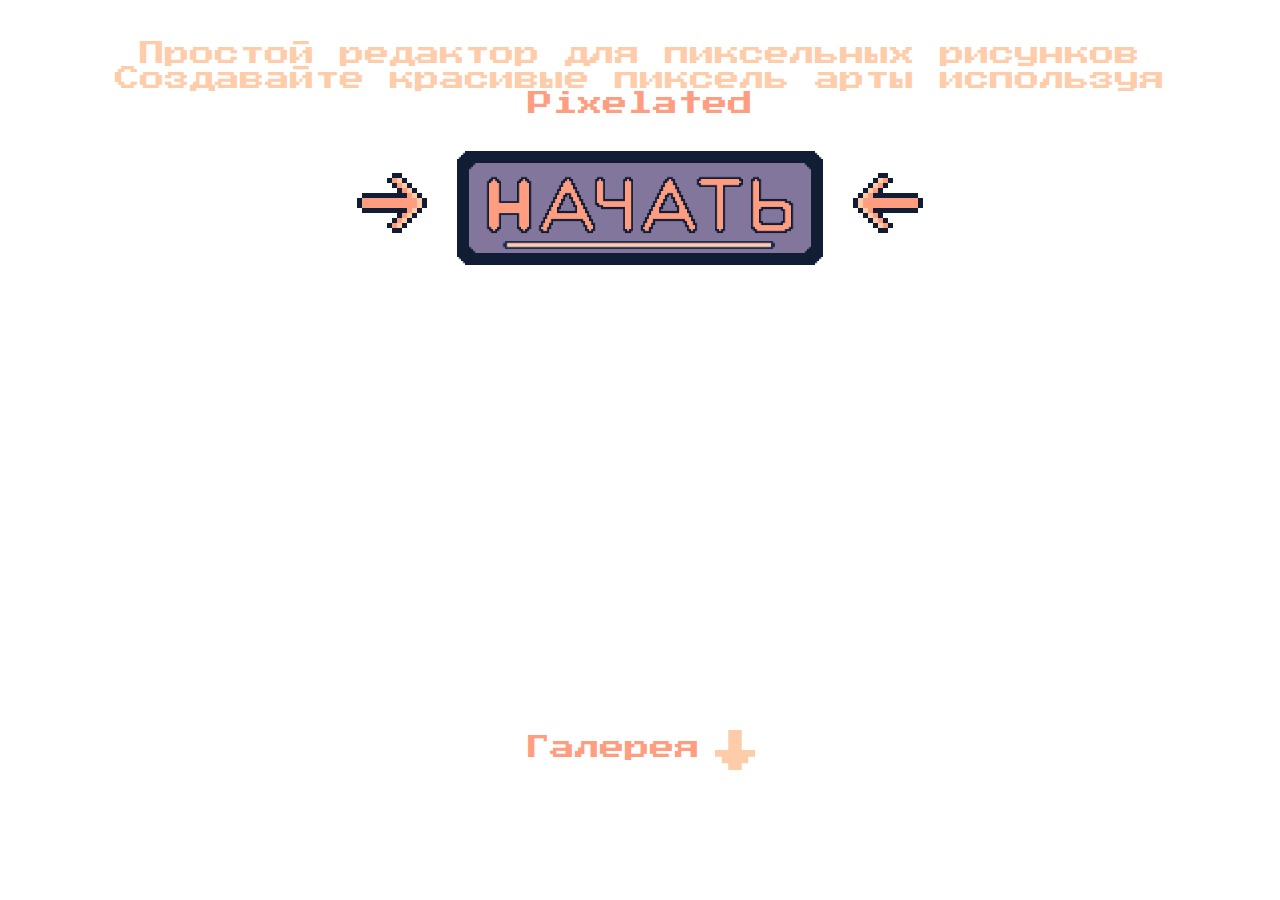
==== pixeleted/index.html @ 9fcfa508 "Add files via upload" ====
<!DOCTYPE html>
<html lang="en">
<head>
    <link rel="stylesheet" href="style.css">
    <meta charset="UTF-8">
    <meta name="viewport" content="width=device-width, initial-scale=1.0">
    <script src="https://cdnjs.cloudflare.com/ajax/libs/animejs/3.2.2/anime.min.js" integrity="sha512-aNMyYYxdIxIaot0Y1/PLuEu3eipGCmsEUBrUq+7aVyPGMFH8z0eTP0tkqAvv34fzN6z+201d3T8HPb1svWSKHQ==" crossorigin="anonymous" referrerpolicy="no-referrer"></script>
    <title>Pixelated</title>
</head>
<body>
    <page1>
        <div class="firstscreen">
            <div class="logo-div"><img src="" class="logo"></div>
            <div class="discription-div">
                <p class="discription-txt">Простой редактор для пиксельных рисунков<br>
                     Создавайте красивые пиксель арты используя <span style="color:#ff9d81">Pixelated</span></p>
            </div>
            <div class="start-div">
                <img src="/pixeleted/элементы/startarrow-right.png" class="start-arrow">
                <a href="index2.html"><img src="/pixeleted/элементы/start.png" class="start-btn"></a>
                <img src="/pixeleted/элементы/startarrow-left.png" class="start-arrow">
            </div>
            <div class="gallery_btn">
                <p class="default-txt"><span style="color:#ff9d81; font-size: 25px;">Галерея</span></p>
                <img src="/pixeleted/элементы/arrow3.png" class="arrow3">
            </div>
    </page1>

    <page2>

    </page2>

    <footer>

    </footer>
</body>
<script src="script.js"></script>
</html>
---- pixeleted/style.css ----
@import url('https://fonts.googleapis.com/css2?family=Inter:ital,opsz,wght@0,14..32,100..900;1,14..32,100..900&family=Press+Start+2P&display=swap');
body{
    font-family: "Press Start 2P", serif;
    margin: 0;
    padding: 0;
    width: 100vw;
    min-height: 100vh;
}
.firstscreen{
    background-image: url("https://art.pixilart.com/6e44ee7ec600298.png");
    background-size: cover;
    width: 100vw;
    min-height: 100vh;
    text-align: center;
}
.discription-txt{
    font-size: 25px;
    color: #ffccaa;
}
.default-txt{
    font-size: 20px;
    color: #ffccaa;
}
.start-div{
    display: flex;
    justify-content: center;
    gap: 30px;
}
.start-arrow{
    width: 70px;
    height: 60px;
    margin: auto;
    margin-right: 0px;
    margin-left: 0px;
}
.arrow3{
    width: 40px;
    height: 40px;
    margin-top:15px;
}
.start-btn{
    width: 366px;
    height: 114px;
    margin-top:10px;
}
.gallery_btn{
    display: flex;
    gap: 15px;
    justify-content: center;
    margin-top:450px;
}
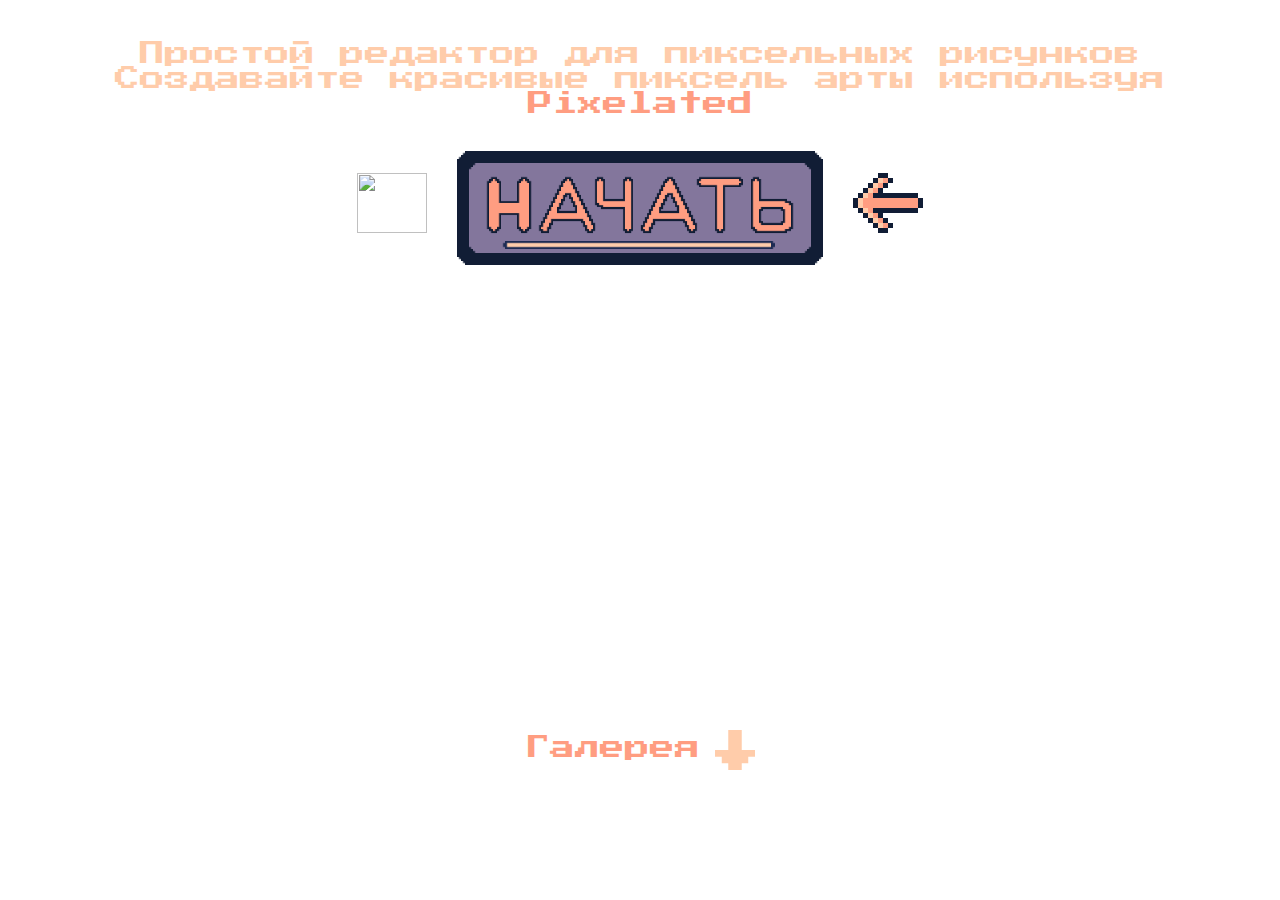
==== commit 0f329a64: "index.html" ====
--- a/pixeleted/index.html
+++ b/pixeleted/index.html
@@ -16,13 +16,13 @@
                      Создавайте красивые пиксель арты используя <span style="color:#ff9d81">Pixelated</span></p>
             </div>
             <div class="start-div">
-                <img src="/pixeleted/элементы/startarrow-right.png" class="start-arrow">
-                <a href="index2.html"><img src="/pixeleted/элементы/start.png" class="start-btn"></a>
-                <img src="/pixeleted/элементы/startarrow-left.png" class="start-arrow">
+                <img src="/элементы/startarrow-right.png" class="start-arrow">
+                <a href="index2.html"><img src="элементы/start.png" class="start-btn"></a>
+                <img src="элементы/startarrow-left.png" class="start-arrow">
             </div>
             <div class="gallery_btn">
                 <p class="default-txt"><span style="color:#ff9d81; font-size: 25px;">Галерея</span></p>
-                <img src="/pixeleted/элементы/arrow3.png" class="arrow3">
+                <img src="элементы/arrow3.png" class="arrow3">
             </div>
     </page1>
 
@@ -35,4 +35,4 @@
     </footer>
 </body>
 <script src="script.js"></script>
-</html>+</html>
